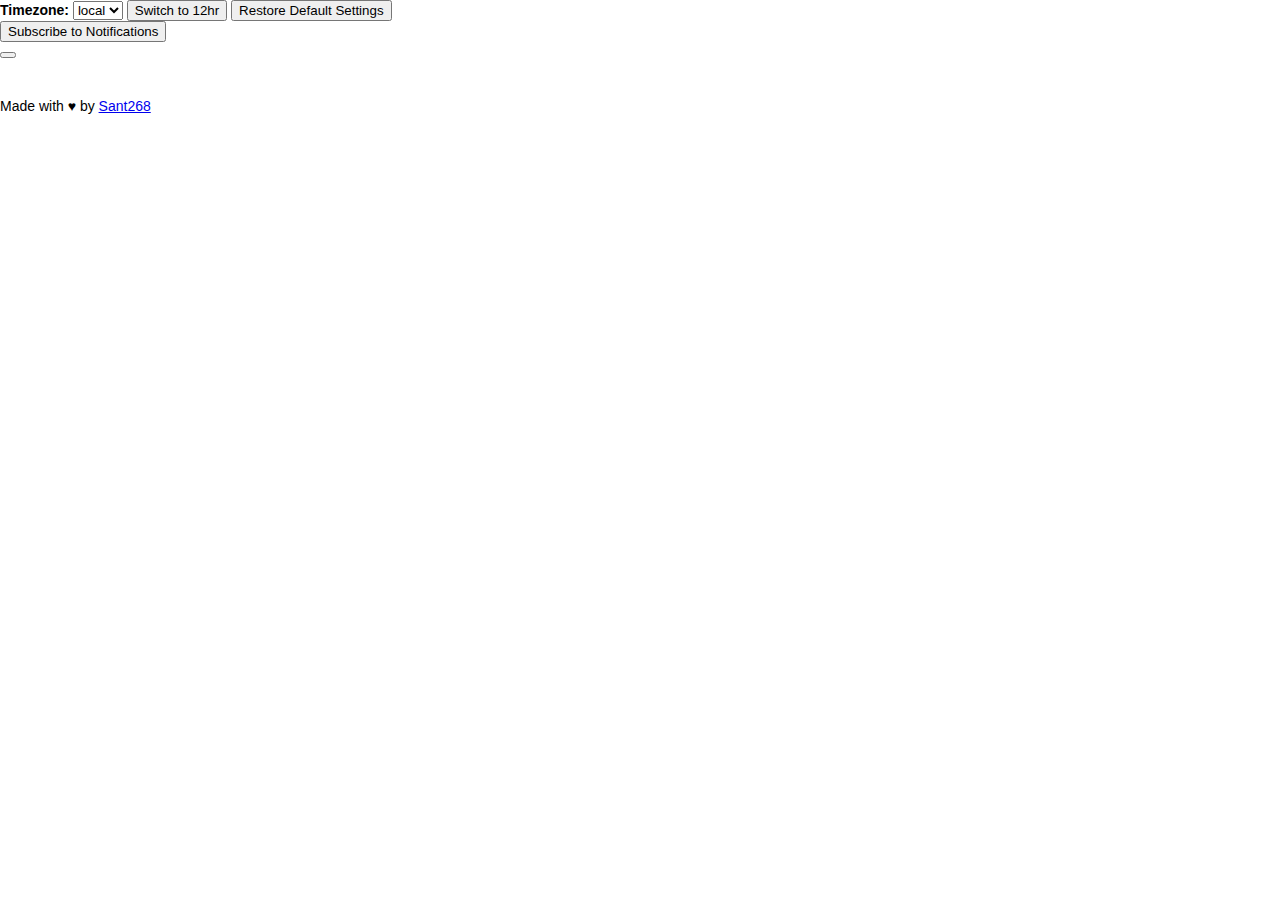
==== index.html @ 9b182036 "Updated HorizontalScroll Bug" ====
<!DOCTYPE html>
<html>

	<head>
		<!--
			<script src="https://ajax.googleapis.com/ajax/libs/jquery/3.5.1/jquery.min.js"></script>
		-->
		<meta charset="utf-8">
		<meta name="viewport" content="width=device-width, initial-scale=0.5">
		<title>Stream Calendar</title><!-- This is just a placeholder; title is dynamically updated by JS -->
	</head>

	<body>
		<div id="google_translate_element"></div>
		<div style="min-width: 100%;" class="pos-f-t">
			<div class="collapse" id="navbarToggleExternalContent">
				<div class="bg-dark p-4">
					<div style='float:left'>
						<span style="font-weight: bold; color:black">Timezone:</span>
						<select class="btn btn-primary dropdown-toggle" id='time-zone-selector'>
							<option value='local' selected>local</option>
							<option value='UTC'>UTC</option>
						</select>
						<span id="calendar-toggle-buttons"></span>
						<button id="12hr" type="button" class="btn btn-info">Switch to 12hr</button>
						<button id="clrs" type="button" class="btn btn-danger">Restore Default Settings</button>
						<div id="push-notif-area" class="optin-types optin-customization"><button id="push-notif-button" class="custom-button btn btn-info">Subscribe to Notifications</button></div>
					</div>
					
					<div style='clear:both'></div>
				</div>
			</div>
			<nav class="navbar navbar-dark bg-dark">
				<button class="navbar-toggler" type="button" data-toggle="collapse" data-target="#navbarToggleExternalContent" aria-controls="navbarToggleExternalContent" aria-expanded="false" aria-label="Toggle navigation">
					<span class="navbar-toggler-icon"></span>
				</button>
			</nav>
		</div>

		<div id="alert" class="alert alert-info alert-dismissible fade show" role="alert">
			<span id="alert-content"></span>
			<button type="button" class="close" data-dismiss="alert" aria-label="Close">
				<span aria-hidden="true">&times;</span>
			</button>
		</div>
		<div style="text-align: center;">
			<span id='loading'><img src="" width="" height="" alt="loading"></span>
		</div>



		<div id='calendar'></div>



		<!-- jQuery and JS bundle w/ Popper.js -->
		<script src="https://code.jquery.com/jquery-3.5.1.slim.min.js" integrity="sha384-DfXdz2htPH0lsSSs5nCTpuj/zy4C+OGpamoFVy38MVBnE+IbbVYUew+OrCXaRkfj" crossorigin="anonymous"></script>
		<script src="https://cdn.jsdelivr.net/npm/bootstrap@4.5.3/dist/js/bootstrap.bundle.min.js" integrity="sha384-ho+j7jyWK8fNQe+A12Hb8AhRq26LrZ/JpcUGGOn+Y7RsweNrtN/tE3MoK7ZeZDyx" crossorigin="anonymous"></script>



		<link href="style.css" rel="stylesheet" type="text/css" />

		<!-- FullCalendar Below-->
		<link rel="stylesheet" href="https://stackpath.bootstrapcdn.com/bootswatch/4.5.2/superhero/bootstrap.min.css" integrity="sha384-HnTY+mLT0stQlOwD3wcAzSVAZbrBp141qwfR4WfTqVQKSgmcgzk+oP0ieIyrxiFO" crossorigin="anonymous">
		<!--
			<link href="bootstrap.css" rel="stylesheet" type="text/css" />
		-->
		<link href="https://cdn.jsdelivr.net/npm/fullcalendar@5.4.0/main.min.css" rel="stylesheet" type="text/css" />
		<script src="https://cdn.jsdelivr.net/npm/fullcalendar@5.4.0/main.min.js"></script>

		<!-- FontAwesome Favicons -->

		<link rel="stylesheet" href="https://stackpath.bootstrapcdn.com/font-awesome/4.7.0/css/font-awesome.min.css" type="text/css">

		<script src="config.js"></script>
		<script src="script.js"></script>

		<footer id="footer" class="bg-dark footer fixed-bottom">
			<p id="footer-content" class="fw-lighter text-center p-12"></p>
		</footer>
	</body>

</html>
---- style.css ----
body {
  margin: 0;
  padding: 0;
  font-family: Arial, Helvetica Neue, Helvetica, sans-serif;
  font-size: 14px;
}

th {
	background: #2B3E50 !important;
	pointer-events: none;
}
.fc-list-event-time {
	align-self: center;
}
tr:hover {
    background-color: transparent !important;
}

tr:hover td {
    background-color: transparent !important; 
}
/* Made so the list event line wouldn't highlight the link, just the button */
.fc-list-event, .fc-list-event-title a{
  cursor: default !important;
  text-decoration: none !important;
}

/* .fc-event-time, .fc-event-title {
padding: 0 1px;
white-space: nowrap;
}

.fc-title {
white-space: normal;
}

 titlewrap^^ */

.old
{
	display: none;
}

/* 
also adding darkmode

*/
#top {
  background: #eee;
  border-bottom: 1px solid #ddd;
  padding: 0 10px;
  line-height: 40px;
  font-size: 12px;
}

#loading {
  display: none;
}

#calendar {
/*  max-width: 1100px; */
  margin: 40px auto;
  padding: 0 10px;
}

.twitch {
	background-color: #6441A5 !important;
}

.tzo {
  color: #000;
}

footer{
	height: 30px;
}
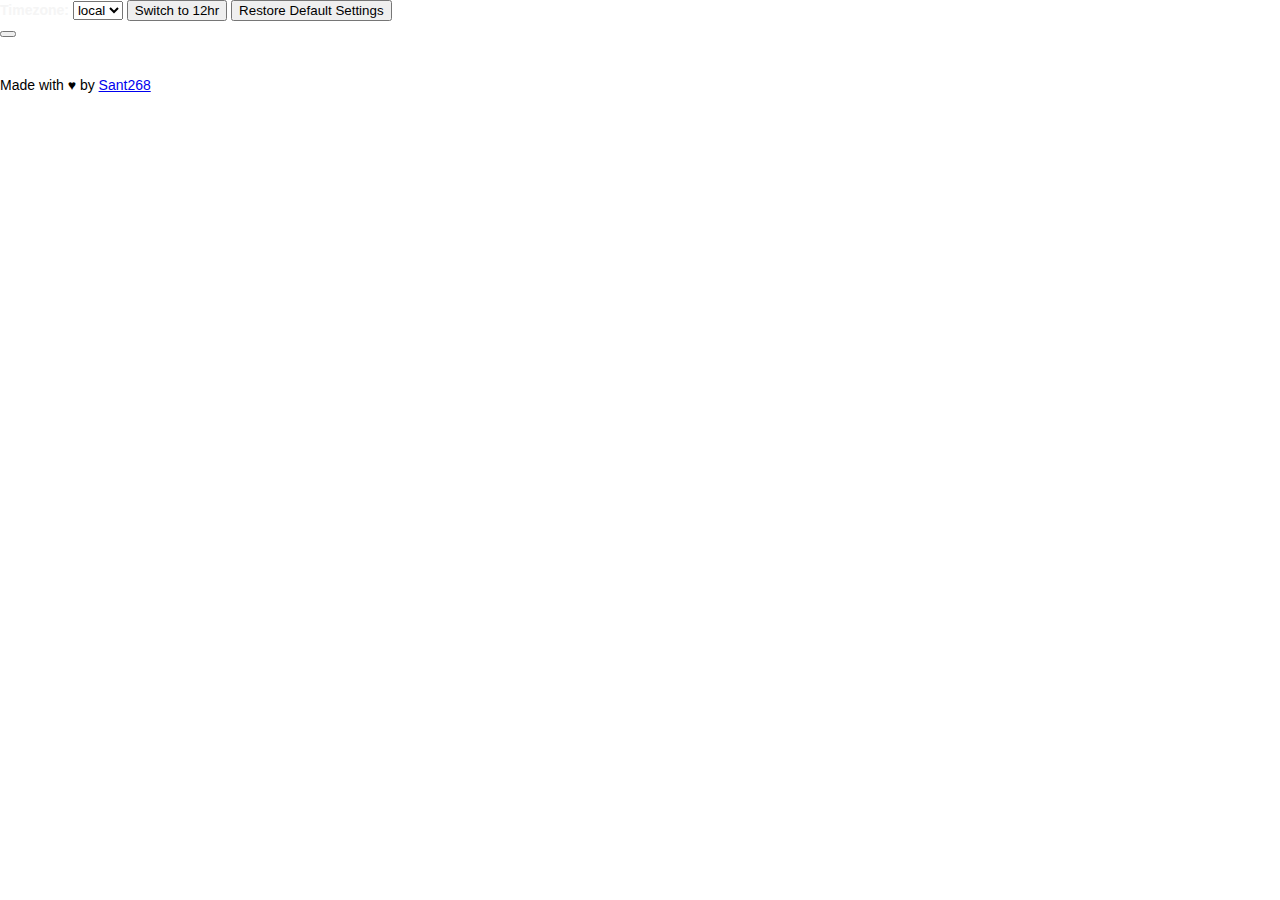
==== commit 63b564f5: "Pull core updates from calendar POC site" ====
--- a/index.html
+++ b/index.html
@@ -10,24 +10,23 @@
 		<title>Stream Calendar</title><!-- This is just a placeholder; title is dynamically updated by JS -->
 	</head>
 
-	<body>
+	<body class="bg-light">
 		<div id="google_translate_element"></div>
 		<div style="min-width: 100%;" class="pos-f-t">
 			<div class="collapse" id="navbarToggleExternalContent">
-				<div class="bg-dark p-4">
-					<div style='float:left'>
-						<span style="font-weight: bold; color:black">Timezone:</span>
-						<select class="btn btn-primary dropdown-toggle" id='time-zone-selector'>
-							<option value='local' selected>local</option>
-							<option value='UTC'>UTC</option>
+				<div class="bg-light p-4">
+					<div style="float:left">
+						<span style="font-weight: bold; color:whitesmoke">Timezone:</span>
+						<select class="btn btn-primary dropdown-toggle" id="time-zone-selector">
+							<option value="local" selected>local</option>
+							<option value="UTC">UTC</option>
 						</select>
 						<span id="calendar-toggle-buttons"></span>
 						<button id="12hr" type="button" class="btn btn-info">Switch to 12hr</button>
 						<button id="clrs" type="button" class="btn btn-danger">Restore Default Settings</button>
-						<div id="push-notif-area" class="optin-types optin-customization"><button id="push-notif-button" class="custom-button btn btn-info">Subscribe to Notifications</button></div>
 					</div>
 					
-					<div style='clear:both'></div>
+					<div style="clear:both"></div>
 				</div>
 			</div>
 			<nav class="navbar navbar-dark bg-dark">
@@ -44,12 +43,12 @@
 			</button>
 		</div>
 		<div style="text-align: center;">
-			<span id='loading'><img src="" width="" height="" alt="loading"></span>
+			<span id="loading"><img src="" width="" height="" alt="loading"></span>
 		</div>
 
 
 
-		<div id='calendar'></div>
+		<div id="calendar"></div>
 
 
 
@@ -62,10 +61,10 @@
 		<link href="style.css" rel="stylesheet" type="text/css" />
 
 		<!-- FullCalendar Below-->
-		<link rel="stylesheet" href="https://stackpath.bootstrapcdn.com/bootswatch/4.5.2/superhero/bootstrap.min.css" integrity="sha384-HnTY+mLT0stQlOwD3wcAzSVAZbrBp141qwfR4WfTqVQKSgmcgzk+oP0ieIyrxiFO" crossorigin="anonymous">
-		<!--
+		<!-- <link rel="stylesheet" href="https://stackpath.bootstrapcdn.com/bootswatch/4.5.2/superhero/bootstrap.min.css" integrity="sha384-HnTY+mLT0stQlOwD3wcAzSVAZbrBp141qwfR4WfTqVQKSgmcgzk+oP0ieIyrxiFO" crossorigin="anonymous"> -->
+<!-- darker stylesheet -->
 			<link href="bootstrap.css" rel="stylesheet" type="text/css" />
-		-->
+
 		<link href="https://cdn.jsdelivr.net/npm/fullcalendar@5.4.0/main.min.css" rel="stylesheet" type="text/css" />
 		<script src="https://cdn.jsdelivr.net/npm/fullcalendar@5.4.0/main.min.js"></script>
 
--- a/style.css
+++ b/style.css
@@ -4,13 +4,19 @@
   font-family: Arial, Helvetica Neue, Helvetica, sans-serif;
   font-size: 14px;
 }
-
 th {
 	background: #2B3E50 !important;
 	pointer-events: none;
 }
 .fc-list-event-time {
 	align-self: center;
+}
+.fc-list-day-cushion {
+    background-color: transparent !important; 
+}
+.fc .fc-list-sticky .fc-list-day > * {
+  background-color: #0f0f0f !important;
+  z-index: 1; /* Fix events appearing on top of day headers in list view in Firefox */
 }
 tr:hover {
     background-color: transparent !important;
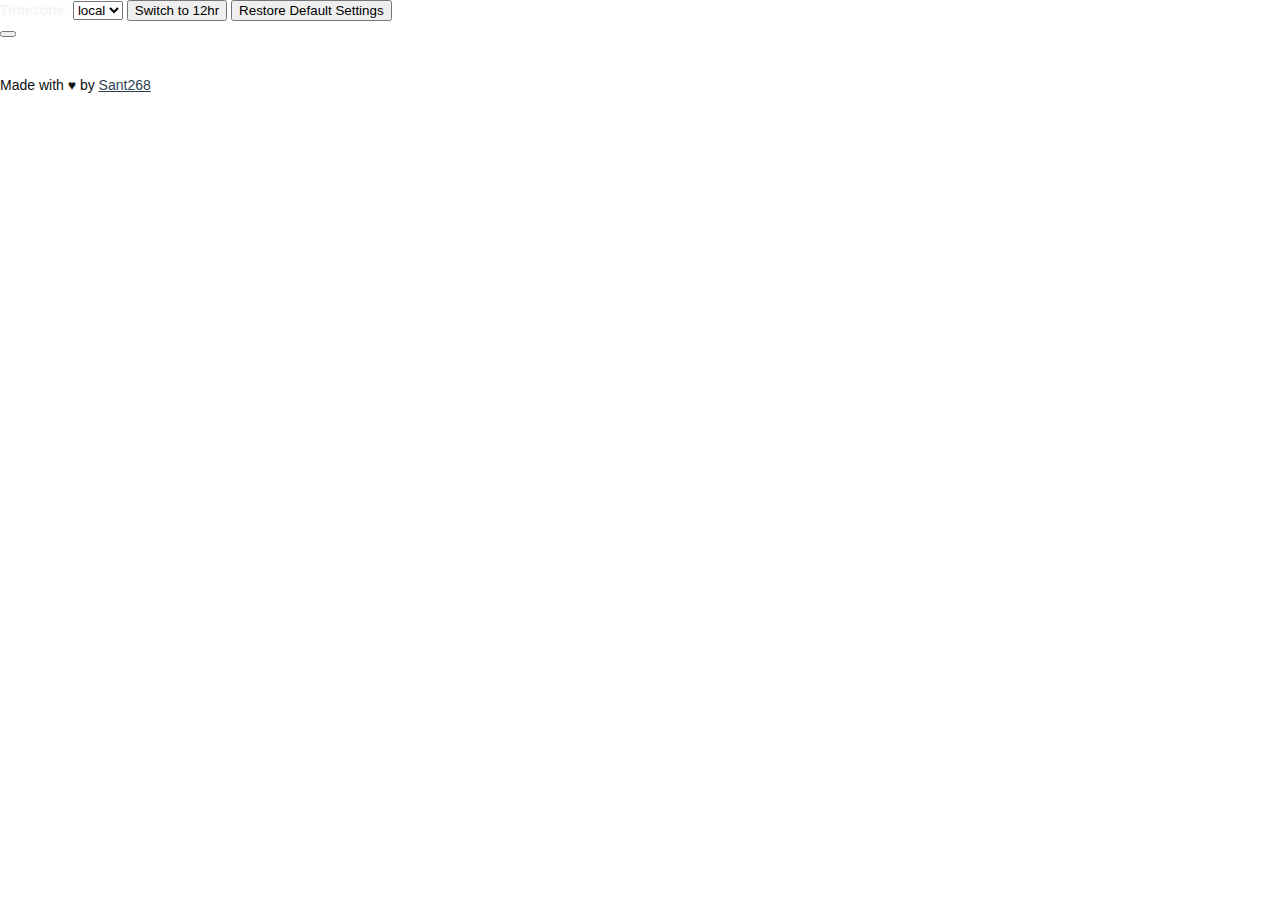
==== commit 8d366a39: "Add redirect page; update readme to explain how to add meta tags" ====
--- a/index.html
+++ b/index.html
@@ -2,82 +2,32 @@
 <html>
 
 	<head>
-		<!--
-			<script src="https://ajax.googleapis.com/ajax/libs/jquery/3.5.1/jquery.min.js"></script>
-		-->
+		<!-- Encoding (required, do not modify)-->
 		<meta charset="utf-8">
-		<meta name="viewport" content="width=device-width, initial-scale=0.5">
-		<title>Stream Calendar</title><!-- This is just a placeholder; title is dynamically updated by JS -->
+		
+		<!-- Title for Redirect Page (optional)-->
+		<!-- <title>Your Calendar Title Here</title> -->
+
+		<!-- Primary Meta Tags (optional)-->
+		<!-- <meta name="title" content="Your Calendar Title Here"> -->
+		<!-- <meta name="description" content="Your description here"> -->
+
+		<!-- Open Graph / Facebook (optional) -->
+		<!-- <meta property="og:type" content="website"> -->
+		<!-- <meta property="og:url" content="https://your.domain.here"> -->
+		<!-- <meta property="og:title" content="Your Calendar Title Here"> -->
+		<!-- <meta property="og:description" content="Your description here"> -->
+		<!-- <meta property="og:image" content="https://your.domain.here/thumbnail_url_here.png"> -->
+
+		<!-- Twitter (optional)-->
+		<!-- <meta property="twitter:url" content="https://your.domain.here"> -->
+		<!-- <meta property="twitter:title" content="Your Calendar Title Here"> -->
+		<!-- <meta property="twitter:description" content="Your description here"> -->
+		<!-- <meta property="twitter:image" content="https://your.domain.here/thumbnail_url_here.png"> -->
+		<!-- <meta name="twitter:card" content="summary_large_image"> -->
+
+		<!-- Redirect (required, do not modify)-->
+        <meta http-equiv="refresh" content="0; URL=./calendar.html" />
 	</head>
 
-	<body class="bg-light">
-		<div id="google_translate_element"></div>
-		<div style="min-width: 100%;" class="pos-f-t">
-			<div class="collapse" id="navbarToggleExternalContent">
-				<div class="bg-light p-4">
-					<div style="float:left">
-						<span style="font-weight: bold; color:whitesmoke">Timezone:</span>
-						<select class="btn btn-primary dropdown-toggle" id="time-zone-selector">
-							<option value="local" selected>local</option>
-							<option value="UTC">UTC</option>
-						</select>
-						<span id="calendar-toggle-buttons"></span>
-						<button id="12hr" type="button" class="btn btn-info">Switch to 12hr</button>
-						<button id="clrs" type="button" class="btn btn-danger">Restore Default Settings</button>
-					</div>
-					
-					<div style="clear:both"></div>
-				</div>
-			</div>
-			<nav class="navbar navbar-dark bg-dark">
-				<button class="navbar-toggler" type="button" data-toggle="collapse" data-target="#navbarToggleExternalContent" aria-controls="navbarToggleExternalContent" aria-expanded="false" aria-label="Toggle navigation">
-					<span class="navbar-toggler-icon"></span>
-				</button>
-			</nav>
-		</div>
-
-		<div id="alert" class="alert alert-info alert-dismissible fade show" role="alert">
-			<span id="alert-content"></span>
-			<button type="button" class="close" data-dismiss="alert" aria-label="Close">
-				<span aria-hidden="true">&times;</span>
-			</button>
-		</div>
-		<div style="text-align: center;">
-			<span id="loading"><img src="" width="" height="" alt="loading"></span>
-		</div>
-
-
-
-		<div id="calendar"></div>
-
-
-
-		<!-- jQuery and JS bundle w/ Popper.js -->
-		<script src="https://code.jquery.com/jquery-3.5.1.slim.min.js" integrity="sha384-DfXdz2htPH0lsSSs5nCTpuj/zy4C+OGpamoFVy38MVBnE+IbbVYUew+OrCXaRkfj" crossorigin="anonymous"></script>
-		<script src="https://cdn.jsdelivr.net/npm/bootstrap@4.5.3/dist/js/bootstrap.bundle.min.js" integrity="sha384-ho+j7jyWK8fNQe+A12Hb8AhRq26LrZ/JpcUGGOn+Y7RsweNrtN/tE3MoK7ZeZDyx" crossorigin="anonymous"></script>
-
-
-
-		<link href="style.css" rel="stylesheet" type="text/css" />
-
-		<!-- FullCalendar Below-->
-		<!-- <link rel="stylesheet" href="https://stackpath.bootstrapcdn.com/bootswatch/4.5.2/superhero/bootstrap.min.css" integrity="sha384-HnTY+mLT0stQlOwD3wcAzSVAZbrBp141qwfR4WfTqVQKSgmcgzk+oP0ieIyrxiFO" crossorigin="anonymous"> -->
-<!-- darker stylesheet -->
-			<link href="bootstrap.css" rel="stylesheet" type="text/css" />
-
-		<link href="https://cdn.jsdelivr.net/npm/fullcalendar@5.4.0/main.min.css" rel="stylesheet" type="text/css" />
-		<script src="https://cdn.jsdelivr.net/npm/fullcalendar@5.4.0/main.min.js"></script>
-
-		<!-- FontAwesome Favicons -->
-
-		<link rel="stylesheet" href="https://stackpath.bootstrapcdn.com/font-awesome/4.7.0/css/font-awesome.min.css" type="text/css">
-
-		<script src="config.js"></script>
-		<script src="script.js"></script>
-
-		<footer id="footer" class="bg-dark footer fixed-bottom">
-			<p id="footer-content" class="fw-lighter text-center p-12"></p>
-		</footer>
-	</body>
-
-</html>+</html>
